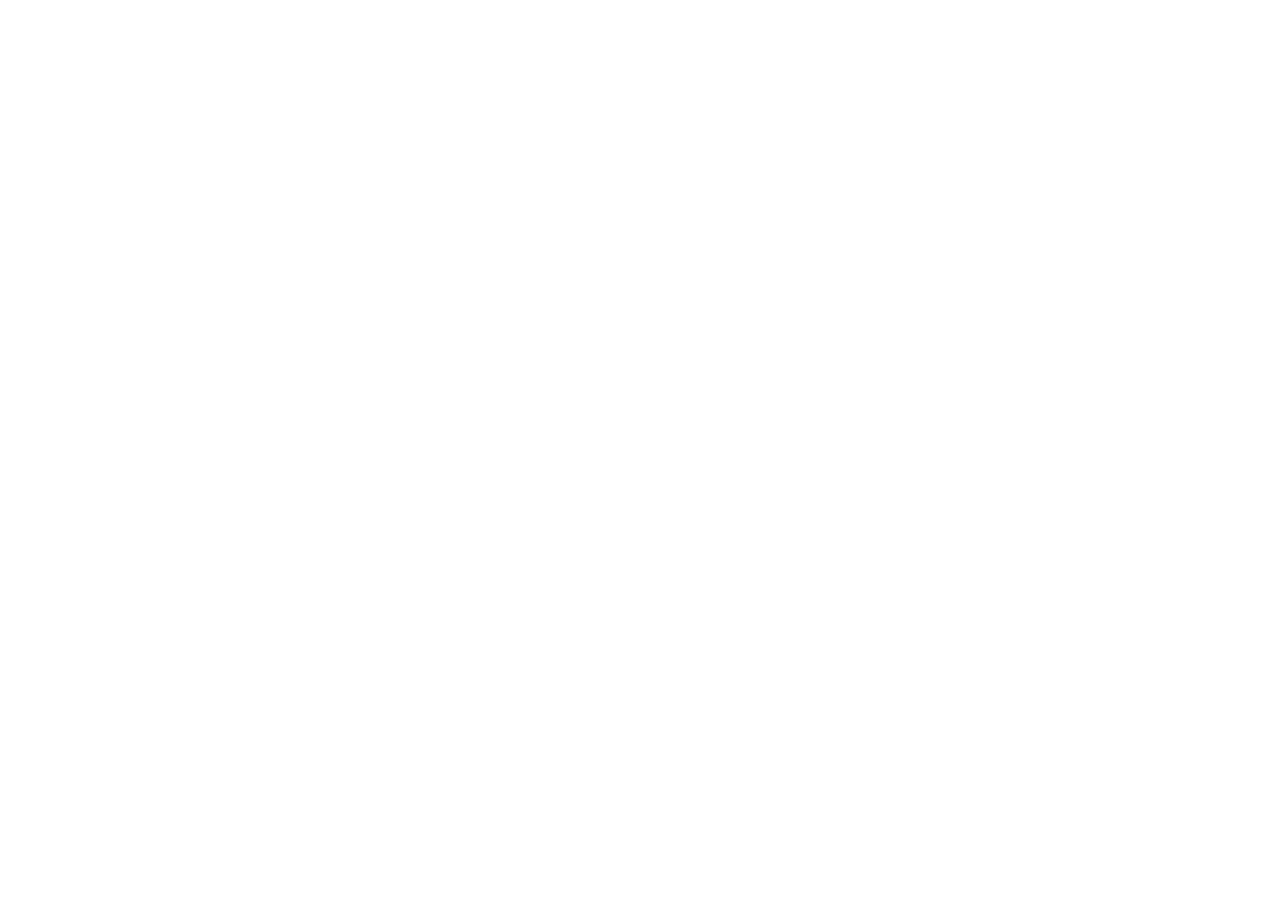
==== index.html @ b726cc79 "first commit" ====
<!DOCTYPE html>
<html lang="en">
<head>
    <meta charset="UTF-8">
    <meta name="viewport" content="width=device-width, initial-scale=1.0">
    <title>Document</title>
</head>
<body>
    
</body>
</html>
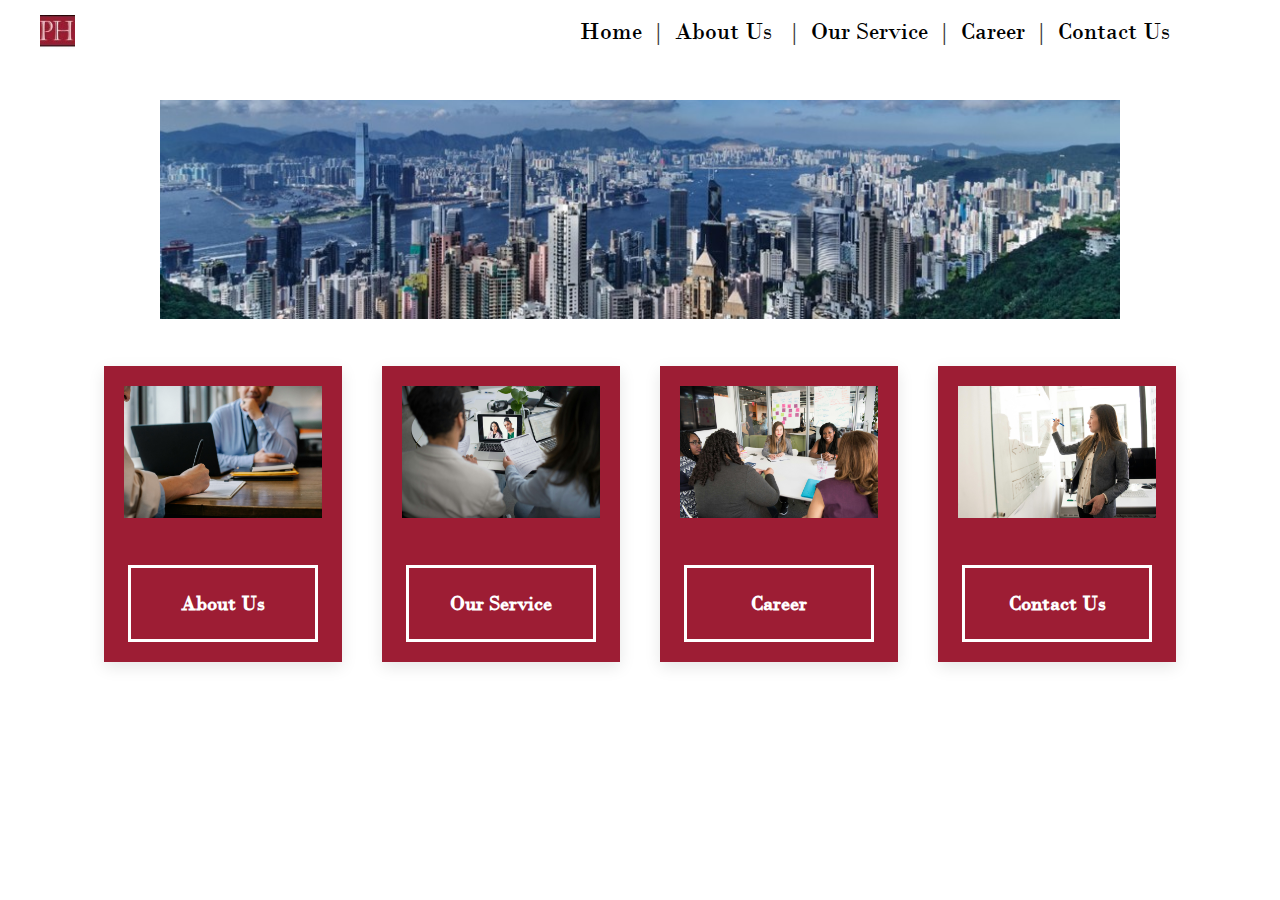
==== commit c190a39a: "first commit" ====
--- a/index.html
+++ b/index.html
@@ -3,9 +3,93 @@
 <head>
     <meta charset="UTF-8">
     <meta name="viewport" content="width=device-width, initial-scale=1.0">
+    <link rel="stylesheet" href="style.css">
     <title>Document</title>
 </head>
-<body>
+<body style="background-color: white;">
     
+    <nav class="navbar">
+        <div class="nav-logo">
+            <a href="index.html"><img src="logo.jfif" class="logo-link" alt="logo"></a>
+        </div>
+
+        <div class="nav-links">
+            <ul class="nav-list" id="nav-list">
+                <li><a href="index.html" class="nav-link">Home</a><span class="line">|</span></li>
+                <li><a href="about.html" class="nav-link">About Us </a><span class="line">|</span></li>
+                <li><a href="service.html" class="nav-link">Our Service</a><span class="line">|</span></li>
+                <li><a href="WorkOfUs.html" class="nav-link">Career</a><span class="line">|</span></li>
+                <li><a href="contact-v2.html" class="nav-link">Contact Us</a></li>
+            </ul>
+        </div>
+
+    <!-- </div> -->
+        <!-- mobile hamburger -->
+        <div class="nav-mobile">
+            <button type="button" class="nav-mobile-toggle" id="nav-mobile-toggle">
+                <i class="fa-solid fa-bars"></i>
+            </button>
+            
+            <ul class="mobile-nav-list" id="mobile-nav-list">
+                <li><a href="index.html" class="nav-link">Home</a></li>
+                <li><a href="about.html" class="nav-link">About Us </a></li>
+                <li><a href="service.html" class="nav-link">Our Service</a></li>
+                <li><a href="WorkOfUs.html" class="nav-link">Career</a></li>
+                <li><a href="contact-v2.html" class="nav-link">Contact Us</a></li>
+               </ul>
+        </div>
+    </nav>  
+    <section>
+        <div class="coverImg" style="margin: auto; text-align: center;padding-top: 100px;"><img src="cover.jpg" alt="cover" style="width: 75%;"></div>
+
+
+        <div class="section-center featured-center">
+            <article class="info-card" onclick="About()">
+               <div class="info-img-container">
+                   <img src="coverImg1.jpg"  class="info-img" alt="" style="padding: 20px;">
+
+               </div>
+               <div class="info-info">
+                   <h2 style="border: 3px solid white; padding: 20px; text-align: center; color: white;">About Us</h2>
+                   
+               </div>
+
+            </article>
+            <article class="info-card" onclick="Service()">
+               <div class="info-img-container">
+                   <img src="coverImg2.jpg" class="info-img" alt="" style="padding: 20px;">
+
+               </div>
+               <div class="info-info">
+                   <h2 style="border: 3px solid white; padding: 20px; text-align: center; color: white;">Our Service</h2>
+
+               </div>
+
+            </article>
+            <article class="info-card" onclick="Career()">
+               <div class="info-img-container">
+                   <img src="coverImg3.jpg" class="info-img" alt="" style="padding: 20px;">
+                   
+               </div>
+               <div class="info-info">
+                   <h2 style="border: 3px solid white; padding: 20px; text-align: center; color: white;">Career</h2>
+
+               </div>
+
+            </article>
+            <article class="info-card" onclick="Contact()">
+               <div class="info-img-container" >
+                   <img src="coverImg4.jpg" class="info-img"  alt="" style="padding: 20px;">
+    
+               </div>
+               <div class="info-info">
+                   <h2 style="border: 3px solid white; padding: 20px; text-align: center; color: white;">Contact Us</h2>
+
+               </div>
+
+            </article>
+</div>
+    </section>
+<script src="script.js"></script>
 </body>
 </html>--- a/style.css
+++ b/style.css
@@ -0,0 +1,673 @@
+*,
+*::before,
+*::after{
+    margin: 0;
+    padding: 0;
+    box-sizing: border-box;
+    font-family: myFont;
+}
+
+:root{
+    --primary--color: #3b82f6;
+    --clr-primary-1: #ffffc2;
+    --clr-primary-2: #fffa89;
+    --clr-primary-3: #ffee2e;
+    --clr-primary-4: #fde012;
+    --clr-primary-5: #ecc606;
+    --clr-primary-6: #cc9b02;
+    --clr-primary-7: #a36e05;
+    --clr-primary-8: #86560d;
+    --clr-primary-9: #724711;
+    --clr-primary-10: #432505;
+    /* define gray shade */
+    /* for paragraph */
+    --clr-gray-1: #f6f6f6;
+    --clr-gray-2: #efefef;
+    --clr-gray-3: #dbdbdb;
+    --clr-gray-4: #c6c6c6;
+    --clr-gray-5: #aeaeae;
+    --clr-gray-6: #898989;
+    /* for heading */
+    --clr-gray-7: #707070;
+    --clr-gray-8: #575757;
+    --clr-gray-9: #464646;
+    --clr-gray-10: #3e3e3e;
+    --clr-white : #fff;
+    --ff-primary : "Poppins", sans-serif;
+    --transition : all 0.3s linear;
+    --spacing : 0.25rem;
+    --radius : 0.5rem;
+    --light-shadow : 0 5px 15px rgba(0,0,0,0.1);
+    --dark-shadow : 0 5px 15px rgba(0,0,0,0.2);
+    --navbar-Height: 4rem;
+}
+
+@font-face {
+    font-family: myFont;
+    src: url(fontstyle/BOD_R.TTF);
+    }
+
+
+    html {
+        scroll-behavior: smooth;
+    }
+    
+    body {
+        font-family: var(--ff-primary);
+        background-color: var(--clr-white);
+        color: var(--clr-gray-10);
+        line-height: 1.5;
+        font-size: 0.875rem;
+    }
+ul {
+    list-style-type: none;
+}
+
+/* ----------
+navbar
+========== */
+.navbar {
+    /* fixed the navbar at the top of the page */
+    position: fixed;
+    top: 0;
+    left: 0;
+    /* ============= */
+    width: 100%;
+    background: var(--clr-white);
+    /* box-shadow: var(--dark-shadow); */
+    height: var(--navbar-Height);
+    display: flex;
+    align-items: center;
+    justify-content: space-between;
+    z-index: 100;
+}
+/* logo container */
+.nav-logo {
+    width: 35px;
+    height: 35px;
+    margin: 40px;
+}
+
+/* nav-list ul all the links */
+.nav-list {
+    display: flex;
+}
+.nav-links{
+    padding-right: 100px;
+}
+
+
+/* links item */
+.nav-link {
+    margin: 10px;
+    text-transform: capitalize;
+    color: black;
+    font-size: 24px;
+    text-decoration: none;
+}
+
+.nav-link:hover {
+    color: var(--clr-primary-8);
+    /* font-size: 1.3rem; */
+}
+
+/* icon-list ul */
+.nav-icons-list {
+    display: flex;
+    margin: 40px;
+}
+/* icon item */
+.nav-icon {
+    margin: 5px;
+    font-size: 1.3rem;
+    color: var(--clr-primary-8);
+}
+.nav-icon:hover {
+    color: var(--clr-primary-8);
+
+}
+/* logo img set to 100% of the container */
+img.logo-link {
+    width: 100%;    
+}
+/* mobile section */
+/* link list ul */
+
+/* burger mobile button */
+.nav-mobile-toggle {
+    cursor: pointer;
+}
+
+
+/* .mobile-nav-list.active {
+    transform: translateX(0);
+} */
+
+.line{
+    font-size: 24px;
+}
+
+h1{
+    text-align: center;
+    font-size: 48px;
+}
+
+.section-center {
+    width: 90vw;
+    margin: 0 auto;
+    display: grid;
+    grid-template-columns: 1fr 1fr;
+    grid-template-rows: auto;
+    column-gap: 2rem;
+    overflow: hidden;
+    padding: 20px;
+    align-items: center; 
+    gap: 0;
+}
+
+
+.section-center-v2 {
+    width: 90vw;
+    margin: 0 auto;
+    display: grid;
+    grid-template-columns: 1fr 15fr;
+    grid-template-rows: auto;
+    column-gap: 2rem;
+    overflow: hidden;
+
+    align-items: center; 
+    gap: 0;
+}
+
+@media(min-width:1033px){
+
+.about-photo {
+    width: 100%;
+    height: 70%;
+    position: relative;
+    
+}
+
+.about-info {
+    margin-bottom: 20px;
+    p, h3{
+        margin-bottom: 20px;
+    }
+    font-size: 35px;
+}
+}
+
+@media(max-width:1033px){
+    .about-center{
+        max-width: 768px;
+        margin: 0 auto;
+        display: grid;
+        grid-template-columns: 1fr;
+    }
+    .about-photo{
+        width: 100%;
+        height: 75%;
+    }
+    .about-info {
+        margin-bottom: 20px;
+        p, h3{
+            margin-bottom: 20px;
+        }
+        font-size: 35px;
+    }
+}
+
+
+@media(min-width:1033px){
+
+    .service-photo-v1 {
+        width: 130%;
+        height: 70%;
+        position: relative;
+        
+    }
+    .service-photo-v2 {
+        width: 100%;
+        height: 70%;
+        position: relative;
+        
+    }
+    
+    .service-info {
+        margin-bottom: 20px;
+        p, h3{
+            margin-bottom: 20px;
+        }
+        font-size: 35px;
+        padding: 35px;
+    }
+    }
+    @media(max-width:1033px){
+        .service-center{
+            max-width: 768px;
+            margin: 0 auto;
+            display: grid;
+            grid-template-columns: 1fr;
+        }
+        .service-photo-v1{
+            width: 100%;
+            height: 75%;
+        }
+        .service-photo-v2{
+            width: 100%;
+            height: 75%;
+        }
+        .service-info {
+            margin-bottom: 20px;
+            p, h3{
+                margin-bottom: 20px;
+            }
+            font-size: 35px;
+        }
+    }
+
+    @media(min-width:1033px){
+
+        .work-photo {
+            width: 100%;
+            height: 70%;
+            position: relative;
+            
+        }
+        
+        .work-info {
+            margin-bottom: 20px;
+            p, h3{
+                margin-bottom: 20px;
+            }
+            font-size: 35px;
+        }
+        }
+        @media(max-width:1033px){
+            .work-center{
+                max-width: 768px;
+                margin: 0 auto;
+                display: grid;
+                grid-template-columns: 1fr;
+        
+            }
+            .work-photo{
+                width: 100%;
+                height: 75%;
+            }
+            .work-info {
+                margin-bottom: 20px;
+                p, h3{
+                    margin-bottom: 20px;
+                }
+                font-size: 35px;
+            }
+        }
+
+        
+    @media(min-width:1033px){
+
+        .contact-img{
+            padding: 30px;
+        }
+
+        .contact-photo {
+            width: 50px;
+            height: 50px;
+            position: relative;
+            
+        }
+
+        /* New line*/
+        .contact-photo-v2{
+            width: 45%; padding: 20px;
+        }
+        /* New line*/
+        
+                .contact-info {
+            margin-bottom: 20px;
+            p{
+                margin-bottom: 20px;
+                padding-top: 30px;
+            }
+            font-size: 35px;
+        }
+        .map{
+        margin: auto;text-align: center; padding: 20px;
+        }
+        .container{
+            display: flex;
+            gap: 5px;
+            background: #fff;
+            padding: 20px;
+            border-radius: 10px;
+            width: 90vw;
+            margin: auto;
+        }
+    form{
+    width: 60vw;
+    padding: 20px;
+    }
+        .form-group{
+            margin-bottom: 15px;
+        }
+        label{
+            display: block;
+            margin-bottom: 5px;
+            font-weight: bold;
+        }
+        input[type='text'],
+        input[type='email'],
+        textarea
+        {
+            width: 100%;
+            padding: 10px;
+            border: none;
+            border-radius: 5px;
+            font-family: inherit;
+        }
+        input:focus,
+        textarea:focus{
+            outline: 2px solid var(--primary--color);
+
+        }
+        textarea{
+            height: 100px;
+        }
+        input[type='submit']{
+            background: var(--primary--color);
+            color: #fff;
+            border: none;
+            border-radius: 5px;
+            padding: 10px 20px;
+            cursor: pointer;
+            font-size: inherit;
+            font-family: inherit;
+            width: 55vw;
+        }
+        
+        input[type='submit']:hover{
+            background: #007bff;
+        }
+
+        input::placeholder,
+        textarea::placeholder{
+        color:#a8a9b3;
+        font-weight: bold;
+        
+        }
+        
+        input:placeholder-shown{
+            height: 50px;
+            background:#f3f4f6;
+        }
+        textarea:placeholder-shown{
+            height: 150px;
+            background:#f3f4f6;
+        }
+
+
+
+        }
+        @media(max-width:1033px){
+            .contact-center{
+                max-width: 768px;
+                margin: 0 auto;
+                display: grid;
+                grid-template-columns: 1fr;
+        
+            }
+            .contact-photo{
+                width: 50px;
+                height: 50px;
+            }
+            .contact-info {
+                margin-bottom: 20px;
+                p, h3{
+                    margin-bottom: 20px;
+                }
+                font-size: 35px;
+            }
+
+
+            .container{
+
+                background: #fff;
+                padding: 20px;
+                border-radius: 10px;
+                width: 90vw;
+                margin: auto;
+            }
+        form{
+        width: 100%;
+        padding: 20px;
+        }
+            .form-group{
+                margin-bottom: 15px;
+            }
+            label{
+                display: block;
+                margin-bottom: 5px;
+                font-weight: bold;
+            }
+            input[type='text'],
+            input[type='email'],
+            textarea
+            {
+                width: 100%;
+                padding: 10px;
+                border: none;
+                border-radius: 5px;
+                font-family: inherit;
+            }
+            input:focus,
+            textarea:focus{
+                outline: 2px solid var(--primary--color);
+    
+            }
+            textarea{
+                height: 100px;
+            }
+            input[type='submit']{
+                background: var(--primary--color);
+                color: #fff;
+                border: none;
+                border-radius: 5px;
+                padding: 10px 20px;
+                cursor: pointer;
+                font-size: inherit;
+                font-family: inherit;
+                width: 100%;
+                
+            }
+            
+            input[type='submit']:hover{
+                background: #007bff;
+            }
+    
+            input::placeholder,
+            textarea::placeholder{
+            color:#a8a9b3;
+            font-weight: bold;
+            
+            }
+            
+            input:placeholder-shown{
+                height: 50px;
+                background:#f3f4f6;
+            }
+            textarea:placeholder-shown{
+                height: 150px;
+                background:#f3f4f6;
+            }
+        }
+
+        @media (min-width: 1033px) {
+            .nav-mobile {
+                display: none;
+            }
+        }
+
+@media(max-width:1033px){
+    /* navbar */
+    .nav-list {
+        display: none;
+    }
+    .nav-icons {
+        display: none;
+    }
+    .nav-mobile {
+        display: block;
+    }
+    .fa-bars {
+        font-size: 1.5rem;
+        width: 100%;
+        /* color: var(--clr-primary-6); */
+    }
+    .nav-mobile-toggle {
+        margin: 40px;
+        width: 40px;
+        height: 40px;
+        border: none;
+        /* background-color: var(--clr-white); */
+    }
+    .mobile-nav-list {
+        position:fixed;
+        top:var(--navbar-Height);
+        right: -100%;
+        width: 100%;
+        height: calc(100vh - var(--navbar-Height));
+        display: flex;
+        flex-direction: column;
+        align-items: center;
+        /* height: 100%; */
+        padding-top: 30px;
+        gap: 2rem;
+        font-size: 1.2rem;
+        /* margin-top: var(--navbar-Height); */
+        text-align: center;
+        transition: var(--transition);
+        transform: translateX(100%);
+    }
+    .mobile-nav-list.active {
+        /* transform: translateY(100%); */
+        position: fixed;
+        top: 4rem;
+        transform: translateX(0);
+        bottom: 0;
+        right: 0;
+        width: 100%;
+        background: rgb(164, 255, 161);
+        text-align: center;
+        display: flex;
+        flex-direction: flex-column;
+        align-items: center;
+        opacity: 0.6;
+    } 
+    .mobile-nav-link:hover{
+        display: block;
+        /* color: var(--clr-primary-9);
+        background: var(--clr-primary-5); */
+        cursor: pointer;
+    }
+}
+
+
+@media(min-width:1033px){
+    .section-center.featured-center{
+        display: flex;
+        flex-wrap: nowrap;
+        max-width: 1500px;
+        justify-content: space-between;
+    }
+.info-card{
+    width: 30%;
+    display: flex;
+    flex-direction: column;
+    flex-wrap: wrap;
+    transition: var(--transition);
+    background: #9d1d34;
+    box-shadow: 0 5px 15px rgba(0,0,0,0.1);
+    max-width: 1170px;
+    margin: 20px;
+    margin-bottom: 20px;
+    
+}
+.info-card:hover{
+    box-shadow: 0 5px 15px rgba(0,0,0,0.2);
+    transform: scale(1.02);
+    cursor: pointer;
+    
+}
+
+.info-img-container{
+    flex: 1 0 30%;
+    position: relative;
+    height: 13rem;
+}
+.info-img{
+    width: 100%;
+    height: auto;
+
+}
+.info-place{
+    position: absolute;
+    right: 0;
+    bottom: 0;
+    background: var(--clr-primary-3);
+    color: var(--clr-gray-9);
+    text-transform: capitalize;
+    padding: 0.25rem 0.5rem;
+    font-size: 0.75rem;
+}
+.info-info{
+    padding: 1.25rem 1.5rem;
+}
+
+}
+@media(max-width:1033px){
+    .section-center.featured-center{
+        display: flex;
+        flex-direction: column;   
+    }
+.info-card{
+    width: 98%;
+    display: flex;
+    flex-direction: column;
+    transition: var(--transition);
+    background:  #9d1d34;;
+    box-shadow: 0 5px 15px rgba(0,0,0,0.1);
+    max-width: 1170px;
+    margin-bottom: 20px;
+}
+.info-card:hover{
+    box-shadow: 0 5px 15px rgba(0,0,0,0.2);
+    transform: scale(1.02);
+    cursor: pointer;
+}
+
+.info-img-container{
+    flex: 1 0 30%;
+    position: relative;
+    height: calc(100vh - var(--navbar-Height) - 12rem);
+}
+.info-img{
+    width: 100%;
+    height: auto;
+
+}
+.info-place{
+    position: absolute;
+    right: 0;
+    bottom: 5px;
+    background: var(--clr-primary-3);
+    color: var(--clr-gray-9);
+    text-transform: capitalize;
+    padding: 0.25rem 0.5rem;
+    font-size: 0.75rem;
+}
+.info-info{
+    padding: 1.25rem 1.5rem;
+}
+
+}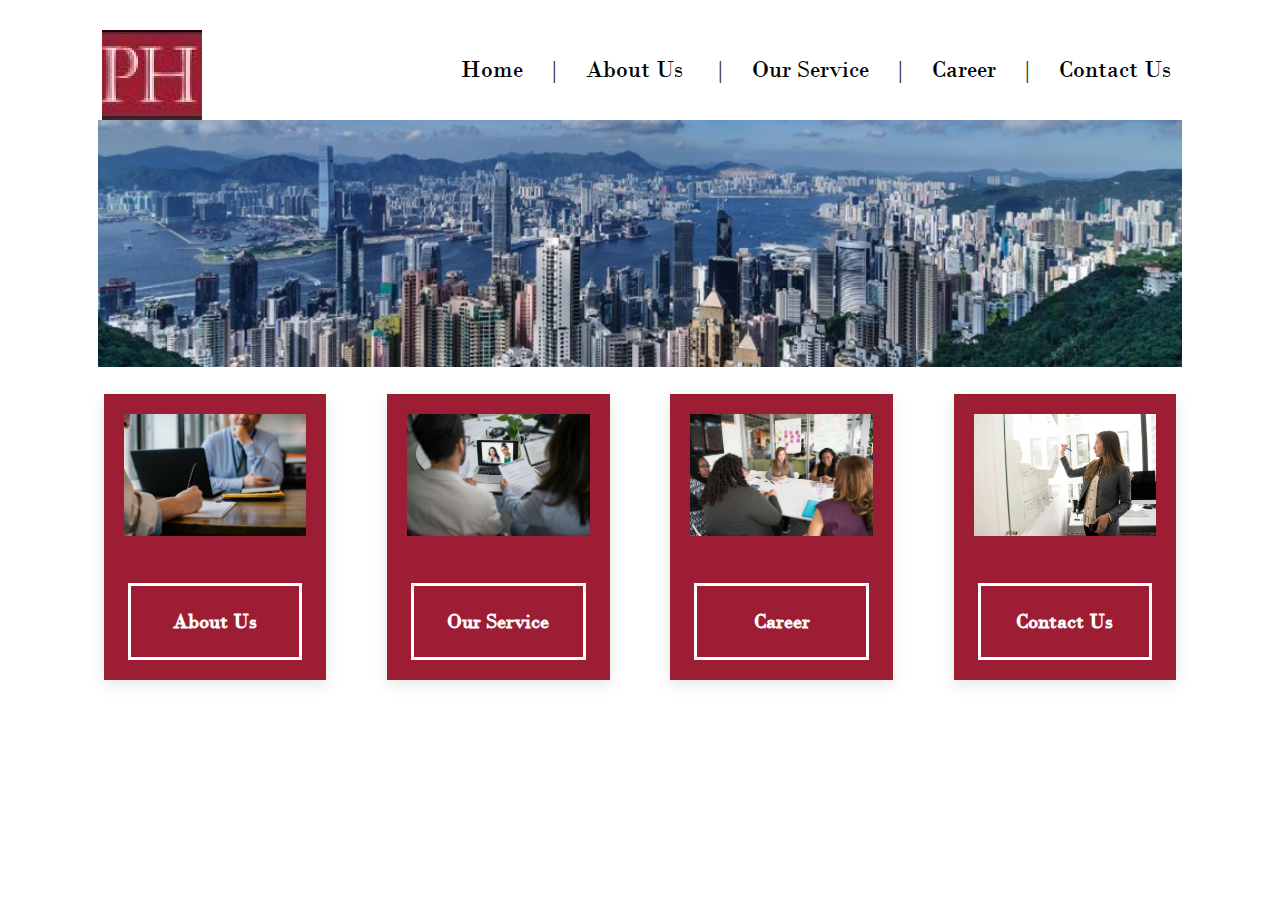
==== commit 67761bc4: "first commit" ====
--- a/index.html
+++ b/index.html
@@ -4,13 +4,13 @@
     <meta charset="UTF-8">
     <meta name="viewport" content="width=device-width, initial-scale=1.0">
     <link rel="stylesheet" href="style.css">
-    <title>Document</title>
+    <title>People Hunt Consultancy</title>
 </head>
 <body style="background-color: white;">
     
-    <nav class="navbar">
-        <div class="nav-logo">
-            <a href="index.html"><img src="logo.jfif" class="logo-link" alt="logo"></a>
+    <!-- <nav class="navbar"> -->
+        <!-- <div class="nav-logo">
+            <a href="index.html"><img src="logo.png" class="logo-link" alt="logo"></a>
         </div>
 
         <div class="nav-links">
@@ -23,11 +23,10 @@
             </ul>
         </div>
 
-    <!-- </div> -->
-        <!-- mobile hamburger -->
+
         <div class="nav-mobile">
             <button type="button" class="nav-mobile-toggle" id="nav-mobile-toggle">
-                <i class="fa-solid fa-bars"></i>
+                <img src="menu.png" alt="" style="width: 35px; background-color: white;">
             </button>
             
             <ul class="mobile-nav-list" id="mobile-nav-list">
@@ -37,13 +36,45 @@
                 <li><a href="WorkOfUs.html" class="nav-link">Career</a></li>
                 <li><a href="contact-v2.html" class="nav-link">Contact Us</a></li>
                </ul>
-        </div>
-    </nav>  
+        </div> -->
+    <!-- </nav>   -->
     <section>
-        <div class="coverImg" style="margin: auto; text-align: center;padding-top: 100px;"><img src="cover.jpg" alt="cover" style="width: 75%;"></div>
+
 
 
         <div class="section-center featured-center">
+
+            <div class="nav-logo">
+                <a href="index.html"><img src="logo.png" class="logo-link" alt="logo"></a>
+            </div>
+    
+            <div class="nav-links">
+                <ul class="nav-list" id="nav-list">
+                    <li><a href="index.html" class="nav-link">Home</a><span class="line">|</span></li>
+                    <li><a href="about.html" class="nav-link">About Us </a><span class="line">|</span></li>
+                    <li><a href="service.html" class="nav-link">Our Service</a><span class="line">|</span></li>
+                    <li><a href="WorkOfUs.html" class="nav-link">Career</a><span class="line">|</span></li>
+                    <li><a href="contact-v2.html" class="nav-link">Contact Us</a></li>
+                </ul>
+            </div>
+    
+    
+            <div class="nav-mobile">
+                <button type="button" class="nav-mobile-toggle" id="nav-mobile-toggle">
+                    <img src="menu.png" alt="" style="width: 35px; background-color: white;">
+                </button>
+                
+                <ul class="mobile-nav-list" id="mobile-nav-list">
+                    <li><a href="index.html" class="nav-link">Home</a></li>
+                    <li><a href="about.html" class="nav-link">About Us </a></li>
+                    <li><a href="service.html" class="nav-link">Our Service</a></li>
+                    <li><a href="WorkOfUs.html" class="nav-link">Career</a></li>
+                    <li><a href="contact-v2.html" class="nav-link">Contact Us</a></li>
+                   </ul>
+            </div>
+
+    <div class="coverImg"><img src="cover.jpg" alt="cover" class="coverMainImg"></div>  
+            
             <article class="info-card" onclick="About()">
                <div class="info-img-container">
                    <img src="coverImg1.jpg"  class="info-img" alt="" style="padding: 20px;">
--- a/style.css
+++ b/style.css
@@ -39,7 +39,7 @@
     --radius : 0.5rem;
     --light-shadow : 0 5px 15px rgba(0,0,0,0.1);
     --dark-shadow : 0 5px 15px rgba(0,0,0,0.2);
-    --navbar-Height: 4rem;
+    --navbar-Height: 10rem;
 }
 
 @font-face {
@@ -80,26 +80,28 @@
     align-items: center;
     justify-content: space-between;
     z-index: 100;
+    /* flex-direction: row-reverse; */
 }
 /* logo container */
 .nav-logo {
-    width: 35px;
-    height: 35px;
-    margin: 40px;
+    width: 100px;
+    height: 100px;
+    /* margin: 78px; */
+    padding-top:10px ;
+    margin-left: 17.5px;
+    
 }
 
 /* nav-list ul all the links */
 .nav-list {
     display: flex;
 }
-.nav-links{
-    padding-right: 100px;
-}
+
 
 
 /* links item */
 .nav-link {
-    margin: 10px;
+    margin: 25px;
     text-transform: capitalize;
     color: black;
     font-size: 24px;
@@ -552,12 +554,12 @@
     .mobile-nav-list.active {
         /* transform: translateY(100%); */
         position: fixed;
-        top: 4rem;
+        top: var(--navbar-Height);
         transform: translateX(0);
         bottom: 0;
         right: 0;
         width: 100%;
-        background: rgb(164, 255, 161);
+        background: rgb(219, 219, 219);
         text-align: center;
         display: flex;
         flex-direction: flex-column;
@@ -571,17 +573,23 @@
         cursor: pointer;
     }
 }
-
-
 @media(min-width:1033px){
     .section-center.featured-center{
         display: flex;
-        flex-wrap: nowrap;
-        max-width: 1500px;
+        flex-wrap: wrap;
+        /* max-width: 1500px; */
         justify-content: space-between;
     }
+    .coverImg{
+        width: 100%;
+        /* padding-top: 100px; */
+        text-align: center;
+    }
+    .coverMainImg{
+       width: 97.4%;
+    }
 .info-card{
-    width: 30%;
+    width: 20%;
     display: flex;
     flex-direction: column;
     flex-wrap: wrap;
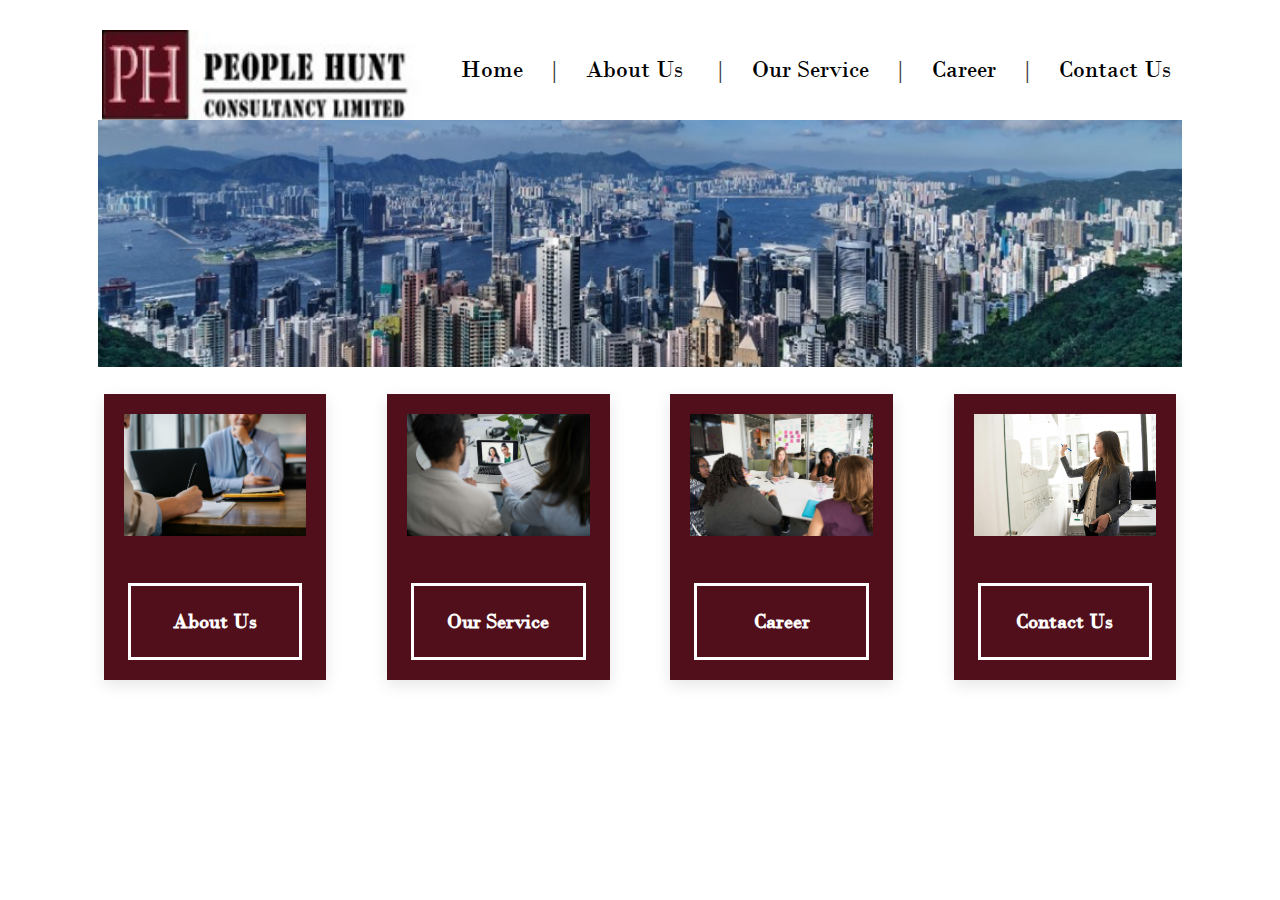
==== commit 9d4a18b5: "first commit" ====
--- a/index.html
+++ b/index.html
@@ -6,27 +6,12 @@
     <link rel="stylesheet" href="style.css">
     <title>People Hunt Consultancy</title>
 </head>
-<body style="background-color: white;">
+<body class="index">
     
-    <!-- <nav class="navbar"> -->
-        <!-- <div class="nav-logo">
-            <a href="index.html"><img src="logo.png" class="logo-link" alt="logo"></a>
-        </div>
-
-        <div class="nav-links">
-            <ul class="nav-list" id="nav-list">
-                <li><a href="index.html" class="nav-link">Home</a><span class="line">|</span></li>
-                <li><a href="about.html" class="nav-link">About Us </a><span class="line">|</span></li>
-                <li><a href="service.html" class="nav-link">Our Service</a><span class="line">|</span></li>
-                <li><a href="WorkOfUs.html" class="nav-link">Career</a><span class="line">|</span></li>
-                <li><a href="contact-v2.html" class="nav-link">Contact Us</a></li>
-            </ul>
-        </div>
-
-
+     <nav class="navbar">
         <div class="nav-mobile">
-            <button type="button" class="nav-mobile-toggle" id="nav-mobile-toggle">
-                <img src="menu.png" alt="" style="width: 35px; background-color: white;">
+            <button type="button" class="nav-mobile-toggle" id="nav-mobile-toggle" >
+                <img src="menu.png" alt="menu"  class="menu">
             </button>
             
             <ul class="mobile-nav-list" id="mobile-nav-list">
@@ -34,10 +19,10 @@
                 <li><a href="about.html" class="nav-link">About Us </a></li>
                 <li><a href="service.html" class="nav-link">Our Service</a></li>
                 <li><a href="WorkOfUs.html" class="nav-link">Career</a></li>
-                <li><a href="contact-v2.html" class="nav-link">Contact Us</a></li>
+                <li><a href="contact.html" class="nav-link">Contact Us</a></li>
                </ul>
-        </div> -->
-    <!-- </nav>   -->
+        </div>
+    </nav>
     <section>
 
 
@@ -54,67 +39,55 @@
                     <li><a href="about.html" class="nav-link">About Us </a><span class="line">|</span></li>
                     <li><a href="service.html" class="nav-link">Our Service</a><span class="line">|</span></li>
                     <li><a href="WorkOfUs.html" class="nav-link">Career</a><span class="line">|</span></li>
-                    <li><a href="contact-v2.html" class="nav-link">Contact Us</a></li>
+                    <li><a href="contact.html" class="nav-link">Contact Us</a></li>
                 </ul>
             </div>
     
     
-            <div class="nav-mobile">
-                <button type="button" class="nav-mobile-toggle" id="nav-mobile-toggle">
-                    <img src="menu.png" alt="" style="width: 35px; background-color: white;">
-                </button>
-                
-                <ul class="mobile-nav-list" id="mobile-nav-list">
-                    <li><a href="index.html" class="nav-link">Home</a></li>
-                    <li><a href="about.html" class="nav-link">About Us </a></li>
-                    <li><a href="service.html" class="nav-link">Our Service</a></li>
-                    <li><a href="WorkOfUs.html" class="nav-link">Career</a></li>
-                    <li><a href="contact-v2.html" class="nav-link">Contact Us</a></li>
-                   </ul>
-            </div>
+
 
     <div class="coverImg"><img src="cover.jpg" alt="cover" class="coverMainImg"></div>  
             
             <article class="info-card" onclick="About()">
                <div class="info-img-container">
-                   <img src="coverImg1.jpg"  class="info-img" alt="" style="padding: 20px;">
+                   <img src="coverImg1.jpg"  class="info-img" alt="cover" id="CoverImage" >
 
                </div>
                <div class="info-info">
-                   <h2 style="border: 3px solid white; padding: 20px; text-align: center; color: white;">About Us</h2>
+                   <h2 class="h2-text" >About Us</h2>
                    
                </div>
 
             </article>
             <article class="info-card" onclick="Service()">
                <div class="info-img-container">
-                   <img src="coverImg2.jpg" class="info-img" alt="" style="padding: 20px;">
+                   <img src="coverImg2.jpg" class="info-img" alt="cover" id="CoverImage" >
 
                </div>
                <div class="info-info">
-                   <h2 style="border: 3px solid white; padding: 20px; text-align: center; color: white;">Our Service</h2>
+                   <h2 class="h2-text" >Our Service</h2>
 
                </div>
 
             </article>
             <article class="info-card" onclick="Career()">
                <div class="info-img-container">
-                   <img src="coverImg3.jpg" class="info-img" alt="" style="padding: 20px;">
+                   <img src="coverImg3.jpg" class="info-img" alt="cover" id="CoverImage" >
                    
                </div>
                <div class="info-info">
-                   <h2 style="border: 3px solid white; padding: 20px; text-align: center; color: white;">Career</h2>
+                   <h2 class="h2-text" >Career</h2>
 
                </div>
 
             </article>
             <article class="info-card" onclick="Contact()">
                <div class="info-img-container" >
-                   <img src="coverImg4.jpg" class="info-img"  alt="" style="padding: 20px;">
+                   <img src="coverImg4.jpg" class="info-img"  alt="cover" id="CoverImage" >
     
                </div>
                <div class="info-info">
-                   <h2 style="border: 3px solid white; padding: 20px; text-align: center; color: white;">Contact Us</h2>
+                   <h2 class="h2-text" >Contact Us</h2>
 
                </div>
 
--- a/style.css
+++ b/style.css
@@ -1,681 +1,592 @@
-*,
-*::before,
-*::after{
-    margin: 0;
-    padding: 0;
-    box-sizing: border-box;
-    font-family: myFont;
-}
-
-:root{
-    --primary--color: #3b82f6;
-    --clr-primary-1: #ffffc2;
-    --clr-primary-2: #fffa89;
-    --clr-primary-3: #ffee2e;
-    --clr-primary-4: #fde012;
-    --clr-primary-5: #ecc606;
-    --clr-primary-6: #cc9b02;
-    --clr-primary-7: #a36e05;
-    --clr-primary-8: #86560d;
-    --clr-primary-9: #724711;
-    --clr-primary-10: #432505;
-    /* define gray shade */
-    /* for paragraph */
-    --clr-gray-1: #f6f6f6;
-    --clr-gray-2: #efefef;
-    --clr-gray-3: #dbdbdb;
-    --clr-gray-4: #c6c6c6;
-    --clr-gray-5: #aeaeae;
-    --clr-gray-6: #898989;
-    /* for heading */
-    --clr-gray-7: #707070;
-    --clr-gray-8: #575757;
-    --clr-gray-9: #464646;
-    --clr-gray-10: #3e3e3e;
-    --clr-white : #fff;
-    --ff-primary : "Poppins", sans-serif;
-    --transition : all 0.3s linear;
-    --spacing : 0.25rem;
-    --radius : 0.5rem;
-    --light-shadow : 0 5px 15px rgba(0,0,0,0.1);
-    --dark-shadow : 0 5px 15px rgba(0,0,0,0.2);
-    --navbar-Height: 10rem;
-}
-
-@font-face {
-    font-family: myFont;
-    src: url(fontstyle/BOD_R.TTF);
-    }
-
-
-    html {
-        scroll-behavior: smooth;
-    }
-    
-    body {
-        font-family: var(--ff-primary);
-        background-color: var(--clr-white);
-        color: var(--clr-gray-10);
-        line-height: 1.5;
-        font-size: 0.875rem;
-    }
-ul {
-    list-style-type: none;
-}
-
-/* ----------
-navbar
-========== */
-.navbar {
-    /* fixed the navbar at the top of the page */
-    position: fixed;
-    top: 0;
-    left: 0;
-    /* ============= */
-    width: 100%;
-    background: var(--clr-white);
-    /* box-shadow: var(--dark-shadow); */
-    height: var(--navbar-Height);
-    display: flex;
-    align-items: center;
-    justify-content: space-between;
-    z-index: 100;
-    /* flex-direction: row-reverse; */
-}
-/* logo container */
-.nav-logo {
-    width: 100px;
-    height: 100px;
-    /* margin: 78px; */
-    padding-top:10px ;
-    margin-left: 17.5px;
-    
-}
-
-/* nav-list ul all the links */
-.nav-list {
-    display: flex;
-}
-
-
-
-/* links item */
-.nav-link {
-    margin: 25px;
-    text-transform: capitalize;
-    color: black;
-    font-size: 24px;
-    text-decoration: none;
-}
-
-.nav-link:hover {
-    color: var(--clr-primary-8);
-    /* font-size: 1.3rem; */
-}
-
-/* icon-list ul */
-.nav-icons-list {
-    display: flex;
-    margin: 40px;
-}
-/* icon item */
-.nav-icon {
-    margin: 5px;
-    font-size: 1.3rem;
-    color: var(--clr-primary-8);
-}
-.nav-icon:hover {
-    color: var(--clr-primary-8);
-
-}
-/* logo img set to 100% of the container */
-img.logo-link {
-    width: 100%;    
-}
-/* mobile section */
-/* link list ul */
-
-/* burger mobile button */
-.nav-mobile-toggle {
-    cursor: pointer;
-}
-
-
-/* .mobile-nav-list.active {
-    transform: translateX(0);
-} */
-
-.line{
-    font-size: 24px;
-}
-
-h1{
-    text-align: center;
-    font-size: 48px;
-}
-
-.section-center {
-    width: 90vw;
-    margin: 0 auto;
-    display: grid;
-    grid-template-columns: 1fr 1fr;
-    grid-template-rows: auto;
-    column-gap: 2rem;
-    overflow: hidden;
-    padding: 20px;
-    align-items: center; 
-    gap: 0;
-}
-
-
-.section-center-v2 {
-    width: 90vw;
-    margin: 0 auto;
-    display: grid;
-    grid-template-columns: 1fr 15fr;
-    grid-template-rows: auto;
-    column-gap: 2rem;
-    overflow: hidden;
-
-    align-items: center; 
-    gap: 0;
-}
-
-@media(min-width:1033px){
-
-.about-photo {
-    width: 100%;
-    height: 70%;
-    position: relative;
-    
-}
-
-.about-info {
-    margin-bottom: 20px;
-    p, h3{
-        margin-bottom: 20px;
-    }
-    font-size: 35px;
-}
-}
-
-@media(max-width:1033px){
-    .about-center{
-        max-width: 768px;
-        margin: 0 auto;
-        display: grid;
-        grid-template-columns: 1fr;
-    }
-    .about-photo{
-        width: 100%;
-        height: 75%;
-    }
-    .about-info {
-        margin-bottom: 20px;
-        p, h3{
-            margin-bottom: 20px;
-        }
-        font-size: 35px;
-    }
-}
-
-
-@media(min-width:1033px){
-
-    .service-photo-v1 {
-        width: 130%;
-        height: 70%;
-        position: relative;
-        
-    }
-    .service-photo-v2 {
-        width: 100%;
-        height: 70%;
-        position: relative;
-        
-    }
-    
-    .service-info {
-        margin-bottom: 20px;
-        p, h3{
-            margin-bottom: 20px;
-        }
-        font-size: 35px;
-        padding: 35px;
-    }
-    }
-    @media(max-width:1033px){
-        .service-center{
-            max-width: 768px;
-            margin: 0 auto;
-            display: grid;
-            grid-template-columns: 1fr;
-        }
-        .service-photo-v1{
-            width: 100%;
-            height: 75%;
-        }
-        .service-photo-v2{
-            width: 100%;
-            height: 75%;
-        }
-        .service-info {
-            margin-bottom: 20px;
-            p, h3{
-                margin-bottom: 20px;
-            }
-            font-size: 35px;
-        }
-    }
-
-    @media(min-width:1033px){
-
-        .work-photo {
-            width: 100%;
-            height: 70%;
-            position: relative;
-            
-        }
-        
-        .work-info {
-            margin-bottom: 20px;
-            p, h3{
-                margin-bottom: 20px;
-            }
-            font-size: 35px;
-        }
-        }
-        @media(max-width:1033px){
-            .work-center{
-                max-width: 768px;
-                margin: 0 auto;
-                display: grid;
-                grid-template-columns: 1fr;
-        
-            }
-            .work-photo{
-                width: 100%;
-                height: 75%;
-            }
-            .work-info {
-                margin-bottom: 20px;
-                p, h3{
-                    margin-bottom: 20px;
-                }
-                font-size: 35px;
-            }
-        }
-
-        
-    @media(min-width:1033px){
-
-        .contact-img{
-            padding: 30px;
-        }
-
-        .contact-photo {
-            width: 50px;
-            height: 50px;
-            position: relative;
-            
-        }
-
-        /* New line*/
-        .contact-photo-v2{
-            width: 45%; padding: 20px;
-        }
-        /* New line*/
-        
-                .contact-info {
-            margin-bottom: 20px;
-            p{
-                margin-bottom: 20px;
-                padding-top: 30px;
-            }
-            font-size: 35px;
-        }
-        .map{
-        margin: auto;text-align: center; padding: 20px;
-        }
-        .container{
-            display: flex;
-            gap: 5px;
-            background: #fff;
-            padding: 20px;
-            border-radius: 10px;
-            width: 90vw;
-            margin: auto;
-        }
-    form{
-    width: 60vw;
-    padding: 20px;
-    }
-        .form-group{
-            margin-bottom: 15px;
-        }
-        label{
-            display: block;
-            margin-bottom: 5px;
-            font-weight: bold;
-        }
-        input[type='text'],
-        input[type='email'],
-        textarea
-        {
-            width: 100%;
-            padding: 10px;
-            border: none;
-            border-radius: 5px;
-            font-family: inherit;
-        }
-        input:focus,
-        textarea:focus{
-            outline: 2px solid var(--primary--color);
-
-        }
-        textarea{
-            height: 100px;
-        }
-        input[type='submit']{
-            background: var(--primary--color);
-            color: #fff;
-            border: none;
-            border-radius: 5px;
-            padding: 10px 20px;
-            cursor: pointer;
-            font-size: inherit;
-            font-family: inherit;
-            width: 55vw;
-        }
-        
-        input[type='submit']:hover{
-            background: #007bff;
-        }
-
-        input::placeholder,
-        textarea::placeholder{
-        color:#a8a9b3;
-        font-weight: bold;
-        
-        }
-        
-        input:placeholder-shown{
-            height: 50px;
-            background:#f3f4f6;
-        }
-        textarea:placeholder-shown{
-            height: 150px;
-            background:#f3f4f6;
-        }
-
-
-
-        }
-        @media(max-width:1033px){
-            .contact-center{
-                max-width: 768px;
-                margin: 0 auto;
-                display: grid;
-                grid-template-columns: 1fr;
-        
-            }
-            .contact-photo{
-                width: 50px;
-                height: 50px;
-            }
-            .contact-info {
-                margin-bottom: 20px;
-                p, h3{
-                    margin-bottom: 20px;
-                }
-                font-size: 35px;
-            }
-
-
-            .container{
-
-                background: #fff;
-                padding: 20px;
-                border-radius: 10px;
-                width: 90vw;
-                margin: auto;
-            }
-        form{
-        width: 100%;
-        padding: 20px;
-        }
-            .form-group{
-                margin-bottom: 15px;
-            }
-            label{
-                display: block;
-                margin-bottom: 5px;
-                font-weight: bold;
-            }
-            input[type='text'],
-            input[type='email'],
-            textarea
-            {
-                width: 100%;
-                padding: 10px;
-                border: none;
-                border-radius: 5px;
-                font-family: inherit;
-            }
-            input:focus,
-            textarea:focus{
-                outline: 2px solid var(--primary--color);
-    
-            }
-            textarea{
-                height: 100px;
-            }
-            input[type='submit']{
-                background: var(--primary--color);
-                color: #fff;
-                border: none;
-                border-radius: 5px;
-                padding: 10px 20px;
-                cursor: pointer;
-                font-size: inherit;
-                font-family: inherit;
-                width: 100%;
-                
-            }
-            
-            input[type='submit']:hover{
-                background: #007bff;
-            }
-    
-            input::placeholder,
-            textarea::placeholder{
-            color:#a8a9b3;
-            font-weight: bold;
-            
-            }
-            
-            input:placeholder-shown{
-                height: 50px;
-                background:#f3f4f6;
-            }
-            textarea:placeholder-shown{
-                height: 150px;
-                background:#f3f4f6;
-            }
-        }
-
-        @media (min-width: 1033px) {
-            .nav-mobile {
-                display: none;
-            }
-        }
-
-@media(max-width:1033px){
-    /* navbar */
-    .nav-list {
-        display: none;
-    }
-    .nav-icons {
-        display: none;
-    }
-    .nav-mobile {
-        display: block;
-    }
-    .fa-bars {
-        font-size: 1.5rem;
-        width: 100%;
-        /* color: var(--clr-primary-6); */
-    }
-    .nav-mobile-toggle {
-        margin: 40px;
-        width: 40px;
-        height: 40px;
-        border: none;
-        /* background-color: var(--clr-white); */
-    }
-    .mobile-nav-list {
-        position:fixed;
-        top:var(--navbar-Height);
-        right: -100%;
-        width: 100%;
-        height: calc(100vh - var(--navbar-Height));
-        display: flex;
-        flex-direction: column;
-        align-items: center;
-        /* height: 100%; */
-        padding-top: 30px;
-        gap: 2rem;
-        font-size: 1.2rem;
-        /* margin-top: var(--navbar-Height); */
-        text-align: center;
-        transition: var(--transition);
-        transform: translateX(100%);
-    }
-    .mobile-nav-list.active {
-        /* transform: translateY(100%); */
-        position: fixed;
-        top: var(--navbar-Height);
-        transform: translateX(0);
-        bottom: 0;
-        right: 0;
-        width: 100%;
-        background: rgb(219, 219, 219);
-        text-align: center;
-        display: flex;
-        flex-direction: flex-column;
-        align-items: center;
-        opacity: 0.6;
-    } 
-    .mobile-nav-link:hover{
-        display: block;
-        /* color: var(--clr-primary-9);
-        background: var(--clr-primary-5); */
-        cursor: pointer;
-    }
-}
-@media(min-width:1033px){
-    .section-center.featured-center{
-        display: flex;
-        flex-wrap: wrap;
-        /* max-width: 1500px; */
-        justify-content: space-between;
-    }
-    .coverImg{
-        width: 100%;
-        /* padding-top: 100px; */
-        text-align: center;
-    }
-    .coverMainImg{
-       width: 97.4%;
-    }
-.info-card{
-    width: 20%;
-    display: flex;
-    flex-direction: column;
-    flex-wrap: wrap;
-    transition: var(--transition);
-    background: #9d1d34;
-    box-shadow: 0 5px 15px rgba(0,0,0,0.1);
-    max-width: 1170px;
-    margin: 20px;
-    margin-bottom: 20px;
-    
-}
-.info-card:hover{
-    box-shadow: 0 5px 15px rgba(0,0,0,0.2);
-    transform: scale(1.02);
-    cursor: pointer;
-    
-}
-
-.info-img-container{
-    flex: 1 0 30%;
-    position: relative;
-    height: 13rem;
-}
-.info-img{
-    width: 100%;
-    height: auto;
-
-}
-.info-place{
-    position: absolute;
-    right: 0;
-    bottom: 0;
-    background: var(--clr-primary-3);
-    color: var(--clr-gray-9);
-    text-transform: capitalize;
-    padding: 0.25rem 0.5rem;
-    font-size: 0.75rem;
-}
-.info-info{
-    padding: 1.25rem 1.5rem;
-}
-
-}
-@media(max-width:1033px){
-    .section-center.featured-center{
-        display: flex;
-        flex-direction: column;   
-    }
-.info-card{
-    width: 98%;
-    display: flex;
-    flex-direction: column;
-    transition: var(--transition);
-    background:  #9d1d34;;
-    box-shadow: 0 5px 15px rgba(0,0,0,0.1);
-    max-width: 1170px;
-    margin-bottom: 20px;
-}
-.info-card:hover{
-    box-shadow: 0 5px 15px rgba(0,0,0,0.2);
-    transform: scale(1.02);
-    cursor: pointer;
-}
-
-.info-img-container{
-    flex: 1 0 30%;
-    position: relative;
-    height: calc(100vh - var(--navbar-Height) - 12rem);
-}
-.info-img{
-    width: 100%;
-    height: auto;
-
-}
-.info-place{
-    position: absolute;
-    right: 0;
-    bottom: 5px;
-    background: var(--clr-primary-3);
-    color: var(--clr-gray-9);
-    text-transform: capitalize;
-    padding: 0.25rem 0.5rem;
-    font-size: 0.75rem;
-}
-.info-info{
-    padding: 1.25rem 1.5rem;
-}
-
+*,
+*::before,
+*::after{
+    margin: 0;
+    padding: 0;
+    box-sizing: border-box;
+    font-family: myFont;
+}
+
+:root{
+    --primary--color: #3b82f6;
+    --clr-primary-1: #ffffc2;
+    --clr-primary-2: #fffa89;
+    --clr-primary-3: #ffee2e;
+    --clr-primary-4: #fde012;
+    --clr-primary-5: #ecc606;
+    --clr-primary-6: #cc9b02;
+    --clr-primary-7: #a36e05;
+    --clr-primary-8: #86560d;
+    --clr-primary-9: #724711;
+    --clr-primary-10: #432505;
+    /* define gray shade */
+    /* for paragraph */
+    --clr-gray-1: #f6f6f6;
+    --clr-gray-2: #efefef;
+    --clr-gray-3: #dbdbdb;
+    --clr-gray-4: #c6c6c6;
+    --clr-gray-5: #aeaeae;
+    --clr-gray-6: #898989;
+    /* for heading */
+    --clr-gray-7: #707070;
+    --clr-gray-8: #575757;
+    --clr-gray-9: #464646;
+    --clr-gray-10: #3e3e3e;
+    --clr-white : #fff;
+    --ff-primary : "Poppins", sans-serif;
+    --transition : all 0.3s linear;
+    --spacing : 0.25rem;
+    --radius : 0.5rem;
+    --light-shadow : 0 5px 15px rgba(0,0,0,0.1);
+    --dark-shadow : 0 5px 15px rgba(0,0,0,0.2);
+    --navbar-Height: 5rem;
+}
+
+@font-face {
+    font-family: myFont;
+    src: url(fontstyle/BOD_R.TTF);
+    }
+
+
+    html {
+        scroll-behavior: smooth;
+    }
+    
+    body {
+        font-family: var(--ff-primary);
+        background-color: var(--clr-white);
+        color: var(--clr-gray-10);
+        line-height: 1.5;
+        font-size: 0.875rem;
+    }
+ul {
+    list-style-type: none;
+}
+
+/* ----------
+navbar
+========== */
+.navbar {
+    /* fixed the navbar at the top of the page */
+    position: fixed;
+    top: 0;
+    left: 0;
+    /* ============= */
+    width: 100%;
+    background: var(--clr-white);
+    box-shadow: var(--dark-shadow);
+    height: var(--navbar-Height);
+    display: flex;
+    align-items: center;
+    justify-content: space-between;
+    z-index: 100;
+    flex-direction: row-reverse;
+}
+/* logo container */
+.nav-logo {
+    width: 320px;
+    height: 100px;
+    /* margin: 78px; */
+    padding-top:10px ;
+    margin-left: 17.5px;
+    
+}
+
+/* nav-list ul all the links */
+.nav-list {
+    display: flex;
+}
+
+
+
+/* links item */
+.nav-link {
+    margin: 25px;
+    text-transform: capitalize;
+    color: black;
+    font-size: 24px;
+    text-decoration: none;
+}
+
+.nav-link:hover {
+    color: var(--clr-primary-8);
+    /* font-size: 1.3rem; */
+}
+
+/* icon-list ul */
+.nav-icons-list {
+    display: flex;
+    margin: 40px;
+}
+/* icon item */
+.nav-icon {
+    margin: 5px;
+    font-size: 1.3rem;
+    color: var(--clr-primary-8);
+}
+.nav-icon:hover {
+    color: var(--clr-primary-8);
+
+}
+/* logo img set to 100% of the container */
+img.logo-link {
+    width: 100%;    
+}
+/* mobile section */
+/* link list ul */
+
+/* burger mobile button */
+.nav-mobile-toggle {
+    cursor: pointer;
+}
+
+
+/* .mobile-nav-list.active {
+    transform: translateX(0);
+} */
+
+.line{
+    font-size: 24px;
+}
+
+h1{
+    text-align: center;
+    font-size: 48px;
+}
+
+.index{
+    background-color: white;
+}
+button{
+    background-color: white;
+}
+.menu{
+    width: 35px; background-color: white;
+}
+.h2-text{
+    border: 3px solid white; padding: 20px; text-align: center; color: white;
+}
+#CoverImage{
+    padding: 20px;
+}
+
+.section-center {
+    width: 90vw;
+    margin: 0 auto;
+    display: grid;
+    grid-template-columns: 1fr 1fr;
+    grid-template-rows: auto;
+    column-gap: 2rem;
+    overflow: hidden;
+    padding: 20px;
+    align-items: center; 
+    gap: 0;
+}
+
+
+.section-center-v2 {
+    width: 90vw;
+    margin: 0 auto;
+    display: grid;
+    grid-template-columns: 1fr 15fr;
+    grid-template-rows: auto;
+    column-gap: 2rem;
+    overflow: hidden;
+
+    align-items: center; 
+    gap: 0;
+}
+
+@media(min-width:1033px){
+
+    .navbar{
+        display: none;
+    }
+
+
+.about-photo {
+    width: 100%;
+    height: 70%;
+    position: relative;
+    
+}
+
+.about-info {
+    margin-bottom: 20px;
+    p, h3{
+        margin-bottom: 20px;
+    }
+    font-size: 35px;
+}
+}
+
+@media(max-width:1033px){
+    .about-center{
+        max-width: 768px;
+        margin: 0 auto;
+        display: grid;
+        grid-template-columns: 1fr;
+    }
+    .about-photo{
+        width: 100%;
+        height: 75%;
+    }
+    .about-info {
+        margin-bottom: 20px;
+        p, h3{
+            margin-bottom: 20px;
+        }
+        font-size: 35px;
+    }
+}
+
+
+@media(min-width:1033px){
+
+    .service-photo-v1 {
+        width: 130%;
+        height: 70%;
+        position: relative;
+        
+    }
+    .service-photo-v2 {
+        width: 100%;
+        height: 70%;
+        position: relative;
+        
+    }
+    
+    .service-info {
+        margin-bottom: 20px;
+        p, h3{
+            margin-bottom: 20px;
+        }
+        font-size: 35px;
+        padding: 35px;
+    }
+    }
+    @media(max-width:1033px){
+        .service-center{
+            max-width: 768px;
+            margin: 0 auto;
+            display: grid;
+            grid-template-columns: 1fr;
+        }
+        .service-photo-v1{
+            width: 100%;
+            height: 75%;
+        }
+        .service-photo-v2{
+            width: 100%;
+            height: 75%;
+        }
+        .service-info {
+            margin-bottom: 20px;
+            p, h3{
+                margin-bottom: 20px;
+            }
+            font-size: 35px;
+        }
+    }
+
+    @media(min-width:1033px){
+
+        .work-photo {
+            width: 100%;
+            height: 70%;
+            position: relative;
+            
+        }
+        
+        .work-info {
+            margin-bottom: 20px;
+            p, h3{
+                margin-bottom: 20px;
+            }
+            font-size: 35px;
+        }
+        }
+        @media(max-width:1033px){
+            .work-center{
+                max-width: 768px;
+                margin: 0 auto;
+                display: grid;
+                grid-template-columns: 1fr;
+        
+            }
+            .work-photo{
+                width: 100%;
+                height: 75%;
+            }
+            .work-info {
+                margin-bottom: 20px;
+                p, h3{
+                    margin-bottom: 20px;
+                }
+                font-size: 35px;
+            }
+        }
+
+        
+    @media(min-width:1033px){
+
+        .contact-img{
+            padding: 30px;
+        }
+
+        .contact-photo {
+            width: 50px;
+            height: 50px;
+            position: relative;
+            
+        }
+
+        /* New line*/
+        .contact-photo-v2{
+            width: 45%; padding: 20px;
+        }
+        /* New line*/
+        
+                .contact-info {
+            margin-bottom: 20px;
+            p{
+                margin-bottom: 20px;
+                padding-top: 30px;
+            }
+            font-size: 35px;
+        }
+        .map-v1{
+        margin: auto;text-align: center; padding: 20px;
+        }
+        
+        .map-v2{
+            display: none;
+        }
+        .container{
+            display: flex;
+            gap: 5px;
+            background: #fff;
+            padding: 20px;
+            border-radius: 10px;
+            width: 90vw;
+            margin: auto;
+        }
+
+
+
+
+        }
+        @media(max-width:1033px){
+            .contact-center{
+                max-width: 768px;
+                margin: 0 auto;
+                display: grid;
+                grid-template-columns: 1fr 10fr;
+        
+            }
+            .contact-photo{
+                width: 50px;
+                height: 50px;
+            }
+            .contact-info {
+                margin-bottom: 20px;
+                p, h3{
+                    margin-bottom: 20px;
+                    padding-top: 31px;
+                }
+                font-size: 20px;
+            }
+            .contact-photo-v2{
+                width: 100%;
+            }
+            .map-v1{
+                display: none;
+            }
+            .map-v2{
+                text-align: center;
+            }
+            .container{
+
+                background: #fff;
+                padding: 20px;
+                border-radius: 10px;
+                width: 90vw;
+                margin: auto;
+            }
+      
+        }
+
+        @media (min-width: 1033px) {
+            .nav-mobile {
+                display: none;
+            }
+        }
+
+@media(max-width:1033px){
+    /* navbar */
+    .nav-list {
+        display: none;
+    }
+    .nav-icons {
+        display: none;
+    }
+    .nav-mobile {
+        display: block;
+    }
+    .fa-bars {
+        font-size: 1.5rem;
+        width: 100%;
+   
+    }
+    .nav-mobile-toggle {
+        margin: 40px;
+        width: 40px;
+        height: 40px;
+        border: none;
+      
+    }
+    .mobile-nav-list {
+        position:fixed;
+        top:var(--navbar-Height);
+        right: -100%;
+        width: 100%;
+        height: calc(100vh - var(--navbar-Height));
+        display: flex;
+        flex-direction: column;
+        align-items: center;
+        /* height: 100%; */
+        padding-top: 30px;
+        gap: 2rem;
+        font-size: 1.2rem;
+        /* margin-top: var(--navbar-Height); */
+        text-align: center;
+        transition: var(--transition);
+        transform: translateX(100%);
+    }
+    .mobile-nav-list.active {
+        /* transform: translateY(100%); */
+        position: fixed;
+        top: var(--navbar-Height);
+        transform: translateX(0);
+        bottom: 0;
+        right: 0;
+        width: 100%;
+        background: rgb(219, 219, 219);
+        text-align: center;
+        display: flex;
+        flex-direction: flex-column;
+        align-items: center;
+        opacity: 0.6;
+    } 
+    .mobile-nav-link:hover{
+        display: block;
+
+        cursor: pointer;
+    }
+}
+@media(min-width:1033px){
+    .section-center.featured-center{
+        display: flex;
+        flex-wrap: wrap;
+        /* max-width: 1500px; */
+        justify-content: space-between;
+    }
+    .coverImg{
+        width: 100%;
+        /* padding-top: 100px; */
+        text-align: center;
+    }
+    .coverMainImg{
+       width: 97.4%;
+    }
+.info-card{
+    width: 20%;
+    display: flex;
+    flex-direction: column;
+    flex-wrap: wrap;
+    transition: var(--transition);
+    background: #510f1c;
+    box-shadow: 0 5px 15px rgba(0,0,0,0.1);
+    max-width: 1170px;
+    margin: 20px;
+    margin-bottom: 20px;
+    
+}
+.info-card:hover{
+    box-shadow: 0 5px 15px rgba(0,0,0,0.2);
+    transform: scale(1.02);
+    cursor: pointer;
+    
+}
+
+.info-img-container{
+    flex: 1 0 30%;
+    position: relative;
+    height: 13rem;
+}
+.info-img{
+    width: 100%;
+    height: auto;
+
+}
+.info-place{
+    position: absolute;
+    right: 0;
+    bottom: 0;
+
+    text-transform: capitalize;
+    padding: 0.25rem 0.5rem;
+    font-size: 0.75rem;
+}
+.info-info{
+    padding: 1.25rem 1.5rem;
+}
+
+}
+@media(max-width:1033px){
+    .section-center.featured-center{
+        display: flex;
+        flex-direction: column;
+        padding-top: 150px;   
+    }
+.info-card{
+    width: 98%;
+    display: flex;
+    flex-direction: column;
+    transition: var(--transition);
+    background:   #510f1c;
+    box-shadow: 0 5px 15px rgba(0,0,0,0.1);
+    max-width: 1170px;
+    margin-bottom: 20px;
+}
+.info-card:hover{
+    box-shadow: 0 5px 15px rgba(0,0,0,0.2);
+    transform: scale(1.02);
+    cursor: pointer;
+}
+
+.info-img-container{
+    flex: 1 0 30%;
+    position: relative;
+    height: calc(100vh - var(--navbar-Height) - 12rem);
+}
+.info-img{
+    width: 100%;
+    height: auto;
+
+}
+.info-place{
+    position: absolute;
+    right: 0;
+    bottom: 5px;
+
+ 
+    text-transform: capitalize;
+    padding: 0.25rem 0.5rem;
+    font-size: 0.75rem;
+}
+.info-info{
+    padding: 1.25rem 1.5rem;
+}
+
 }